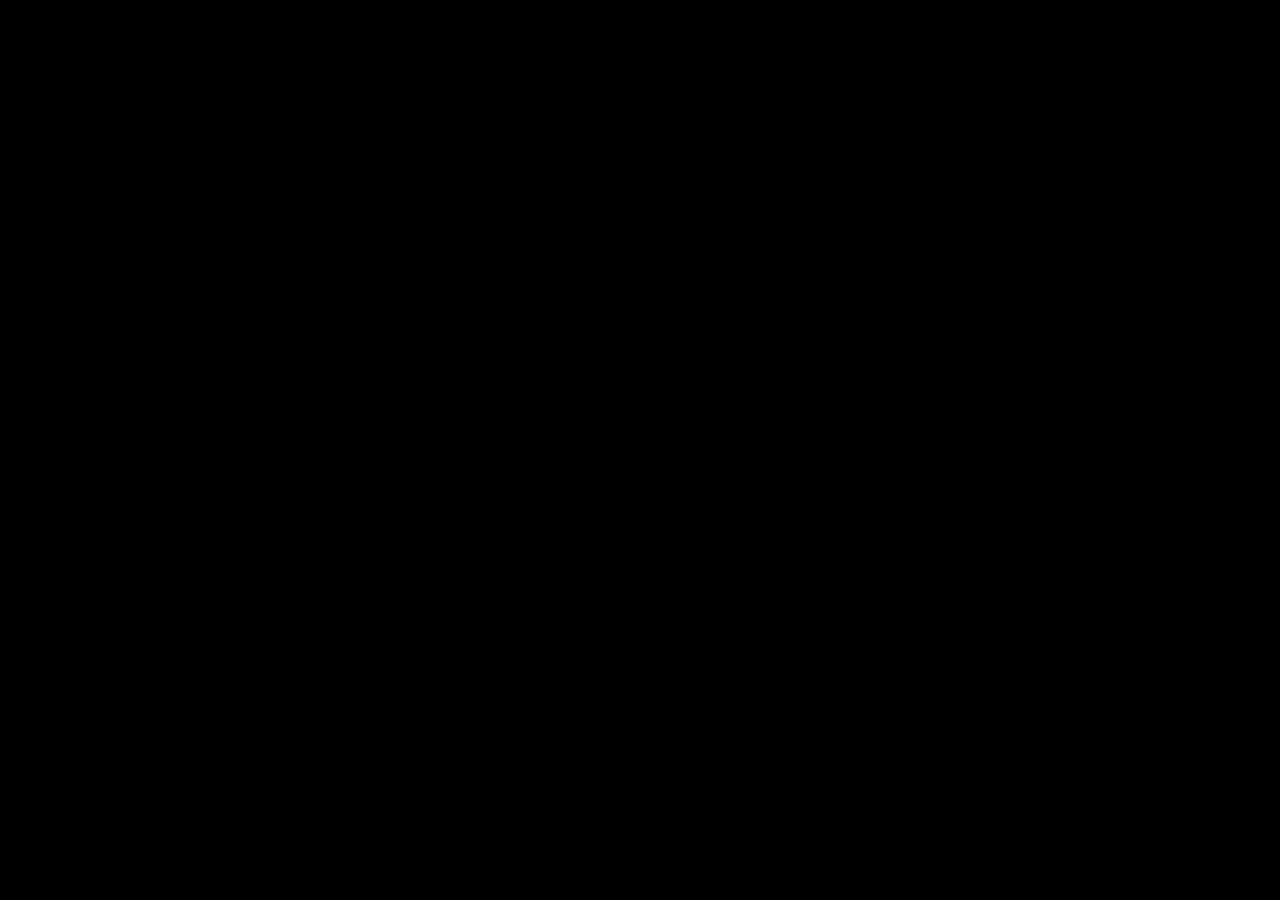
==== test.html @ c521ea60 "wire" ====
<!DOCTYPE html>
<html lang="en" dir="ltr">
  <head>
    <meta charset="utf-8">
    <title></title>
    <link rel="stylesheet" href="css/master.css">
  </head>
  <body>
<div class="w3"></div>
  </body>
</html>
---- css/master.css ----
@import "reset.css";
@import "layout.css";
@import "buttons.css";
@import "wire.css";
@import "responcive.css";
@font-face {
 font-family: "Geometria";
 src: url("../fonts/Geometria-Bold.woff2") format("woff2"),
      url("../fonts/Geometria-Medium.woff2") format("woff2");
};
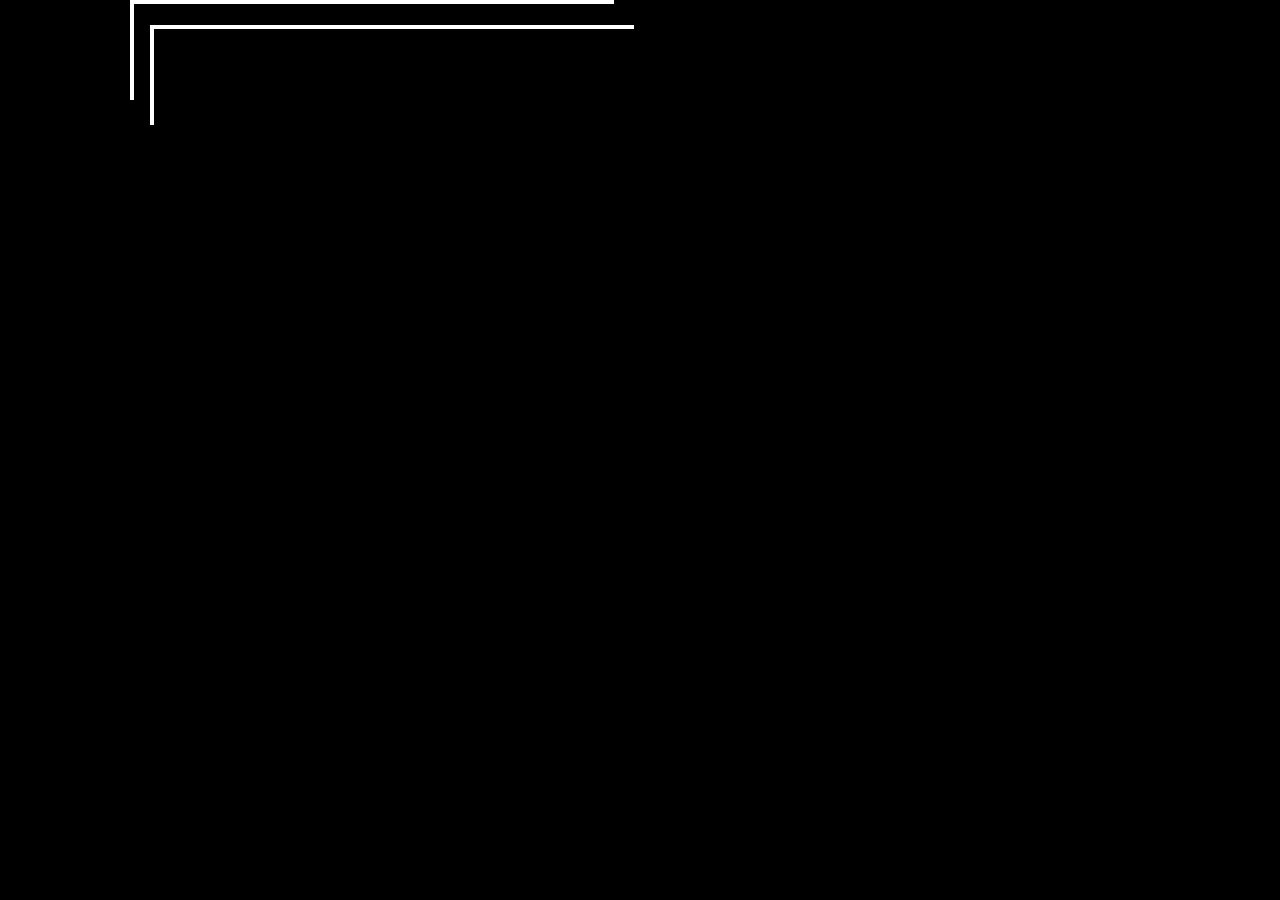
==== commit 6489e73c: "13" ====
--- a/test.html
+++ b/test.html
@@ -4,8 +4,30 @@
     <meta charset="utf-8">
     <title></title>
     <link rel="stylesheet" href="css/master.css">
+    <style media="screen">
+    .w4{
+      margin: 0px 10.156vw;
+    }
+    .wire4-a{
+      width: 0.313vw;
+      height: 7.813vw;
+    }
+    .wire4-a::before{
+      background-color: inherit;
+      display: block;
+      content: '';
+      width: 37.813vw;
+      height: 0.313vw;
+    }
+    .wa4-b{
+      margin: -5.859vw 1.563vw;
+    }
+    </style>
   </head>
   <body>
-<div class="w3"></div>
+<div class="w4">
+    <div class="wire4-a"></div>
+    <div class="wire4-a wa4-b"></div>
+</div>
   </body>
 </html>
